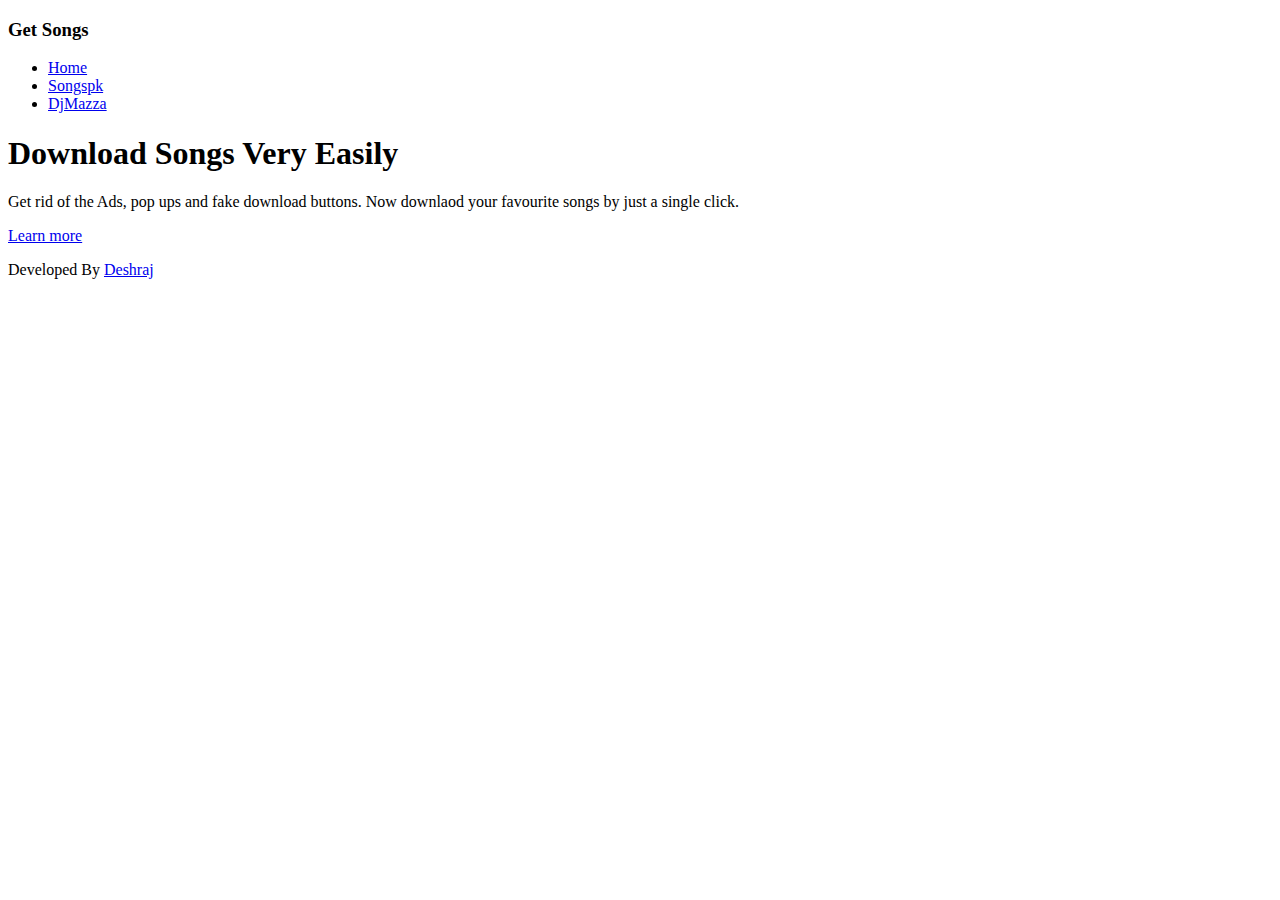
==== djangoaudio/djangoaudio/templates/index.html @ d3c2c659 "changes in bootstrap" ====
<!DOCTYPE html>
<!-- saved from url=(0040)http://getbootstrap.com/examples/cover/# -->
<html lang="en"><head><meta http-equiv="Content-Type" content="text/html; charset=UTF-8">
    <meta charset="utf-8">
    <meta http-equiv="X-UA-Compatible" content="IE=edge">
    <meta name="viewport" content="width=device-width, initial-scale=1">
    <meta name="description" content="">
    <meta name="author" content="">
    <link rel="icon" href="http://getbootstrap.com/favicon.ico">

    <title>Download Songs</title>

    <!-- Bootstrap core CSS -->
    <link href="/static/css/bootstrap.min.css" rel="stylesheet">

    <!-- Custom styles for this template -->
    <link href="/static/css/cover.css" rel="stylesheet">

    <!-- Just for debugging purposes. Don't actually copy these 2 lines! -->
    <!--[if lt IE 9]><script src="../../assets/js/ie8-responsive-file-warning.js"></script><![endif]-->
    <script src="/static/js/ie-emulation-modes-warning.js"></script><style type="text/css"></style>

    <!-- HTML5 shim and Respond.js for IE8 support of HTML5 elements and media queries -->
    <!--[if lt IE 9]>
      <script src="https://oss.maxcdn.com/html5shiv/3.7.2/html5shiv.min.js"></script>
      <script src="https://oss.maxcdn.com/respond/1.4.2/respond.min.js"></script>
    <![endif]-->
  </head>

  <body>

    <div class="site-wrapper">

      <div class="site-wrapper-inner">

        <div class="cover-container">

          <div class="masthead clearfix">
            <div class="inner">
              <h3 class="masthead-brand">Get Songs  </h3>
              <nav>
                <ul class="nav masthead-nav">
                  <li class="active"><a href="#">Home</a></li>
                  <li><a href="/songspk">Songspk</a></li>
                  <li><a href="/djmazza">DjMazza</a></li>
                </ul>
              </nav>
            </div>
          </div>

          <div class="inner cover">
            <h1 class="cover-heading">Download Songs Very Easily</h1>
            <p class="lead">Get rid of the Ads, pop ups and fake download buttons. Now downlaod your favourite songs by just a single click.</p>
            <p class="lead">
              <a href="#" class="btn btn-lg btn-default">Learn more</a>
            </p>
          </div>

          <div class="mastfoot">
            <div class="inner">
              <p>Developed By  <a href="http://www.deshraj.in">Deshraj</a></p>
            </div>
          </div>

        </div>

      </div>

    </div>

    <!-- Bootstrap core JavaScript
    ================================================== -->
    <!-- Placed at the end of the document so the pages load faster -->
    <script src="/static/js/jquery.min.js"></script>
    <script src="/static/js/bootstrap.min.js"></script>
    <script src="/static/js/docs.min.js"></script>
    <!-- IE10 viewport hack for Surface/desktop Windows 8 bug -->
    <script src="/static/js/ie10-viewport-bug-workaround.js"></script>
  

<div id="global-zeroclipboard-html-bridge" class="global-zeroclipboard-container" style="position: absolute; left: 0px; top: -9999px; width: 15px; height: 15px; z-index: 999999999;" title="" data-original-title="Copy to clipboard">      <object classid="clsid:d27cdb6e-ae6d-11cf-96b8-444553540000" id="global-zeroclipboard-flash-bridge" width="100%" height="100%">         <param name="movie" value="/assets/flash/ZeroClipboard.swf?noCache=1417777503432">         <param name="allowScriptAccess" value="sameDomain">         <param name="scale" value="exactfit">         <param name="loop" value="false">         <param name="menu" value="false">         <param name="quality" value="best">         <param name="bgcolor" value="#ffffff">         <param name="wmode" value="transparent">         <param name="flashvars" value="trustedOrigins=getbootstrap.com%2C%2F%2Fgetbootstrap.com%2Chttp%3A%2F%2Fgetbootstrap.com">         <embed src="/assets/flash/ZeroClipboard.swf?noCache=1417777503432" loop="false" menu="false" quality="best" bgcolor="#ffffff" width="100%" height="100%" name="global-zeroclipboard-flash-bridge" allowscriptaccess="sameDomain" allowfullscreen="false" type="application/x-shockwave-flash" wmode="transparent" pluginspage="http://www.macromedia.com/go/getflashplayer" flashvars="trustedOrigins=getbootstrap.com%2C%2F%2Fgetbootstrap.com%2Chttp%3A%2F%2Fgetbootstrap.com" scale="exactfit">                </object></div></body></html>
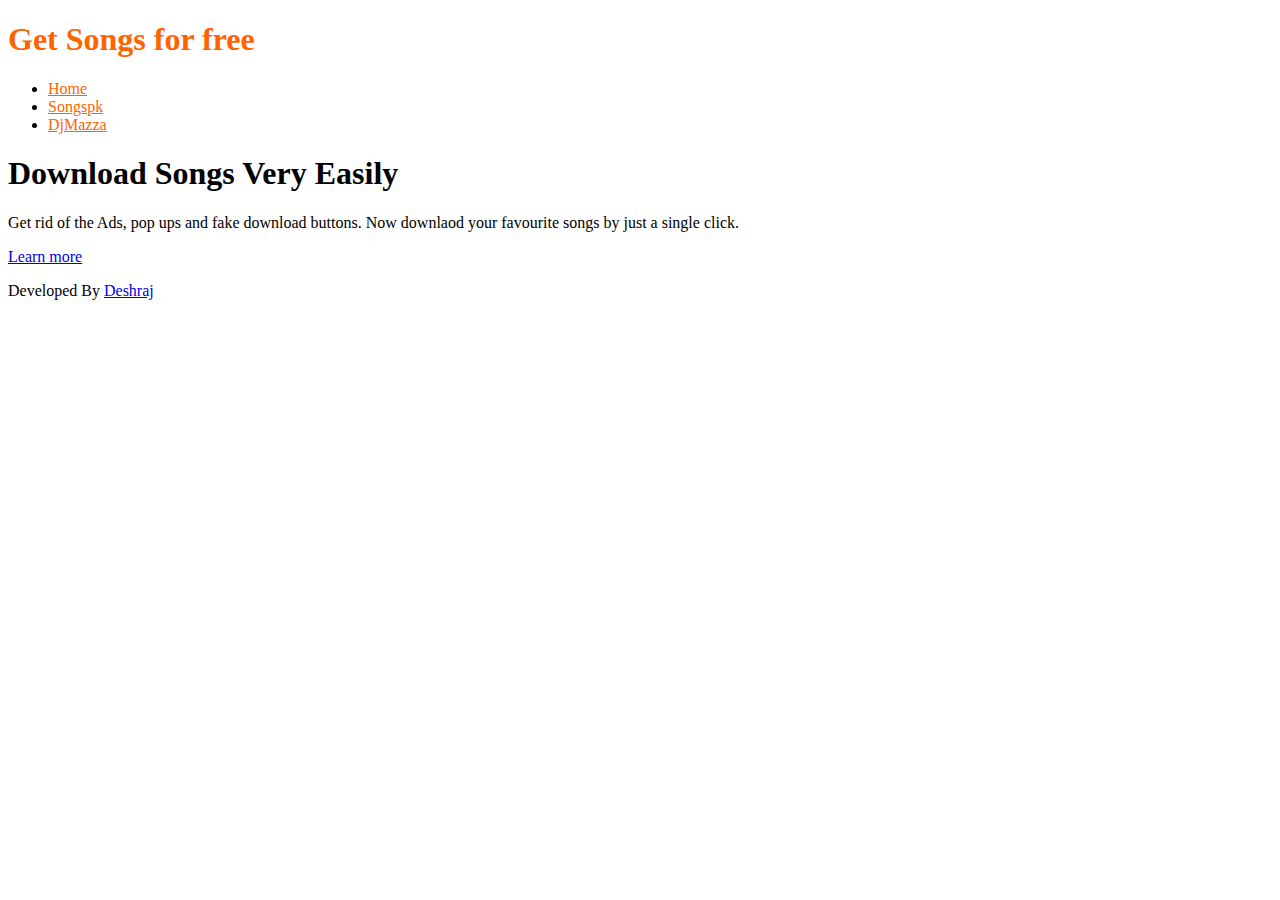
==== commit 156b2118: "css changed" ====
--- a/djangoaudio/djangoaudio/templates/index.html
+++ b/djangoaudio/djangoaudio/templates/index.html
@@ -36,13 +36,13 @@
         <div class="cover-container">
 
           <div class="masthead clearfix">
-            <div class="inner">
-              <h3 class="masthead-brand">Get Songs  </h3>
+            <div class="inner" >
+              <h1 class="masthead-brand" style="font-family:ubuntu; color:#ff6300"><b>Get Songs for free</b></h1>
               <nav>
                 <ul class="nav masthead-nav">
-                  <li class="active"><a href="#">Home</a></li>
-                  <li><a href="/songspk">Songspk</a></li>
-                  <li><a href="/djmazza">DjMazza</a></li>
+                  <li class="active"><a href="#" style="font-family:ubuntu; color:#ff6300">Home</a></li>
+                  <li><a href="/songspk" style="font-family:ubuntu; color:#ff6300">Songspk</a></li>
+                  <li><a href="/djmazza" style="font-family:ubuntu; color:#ff6300">DjMazza</a></li>
                 </ul>
               </nav>
             </div>
